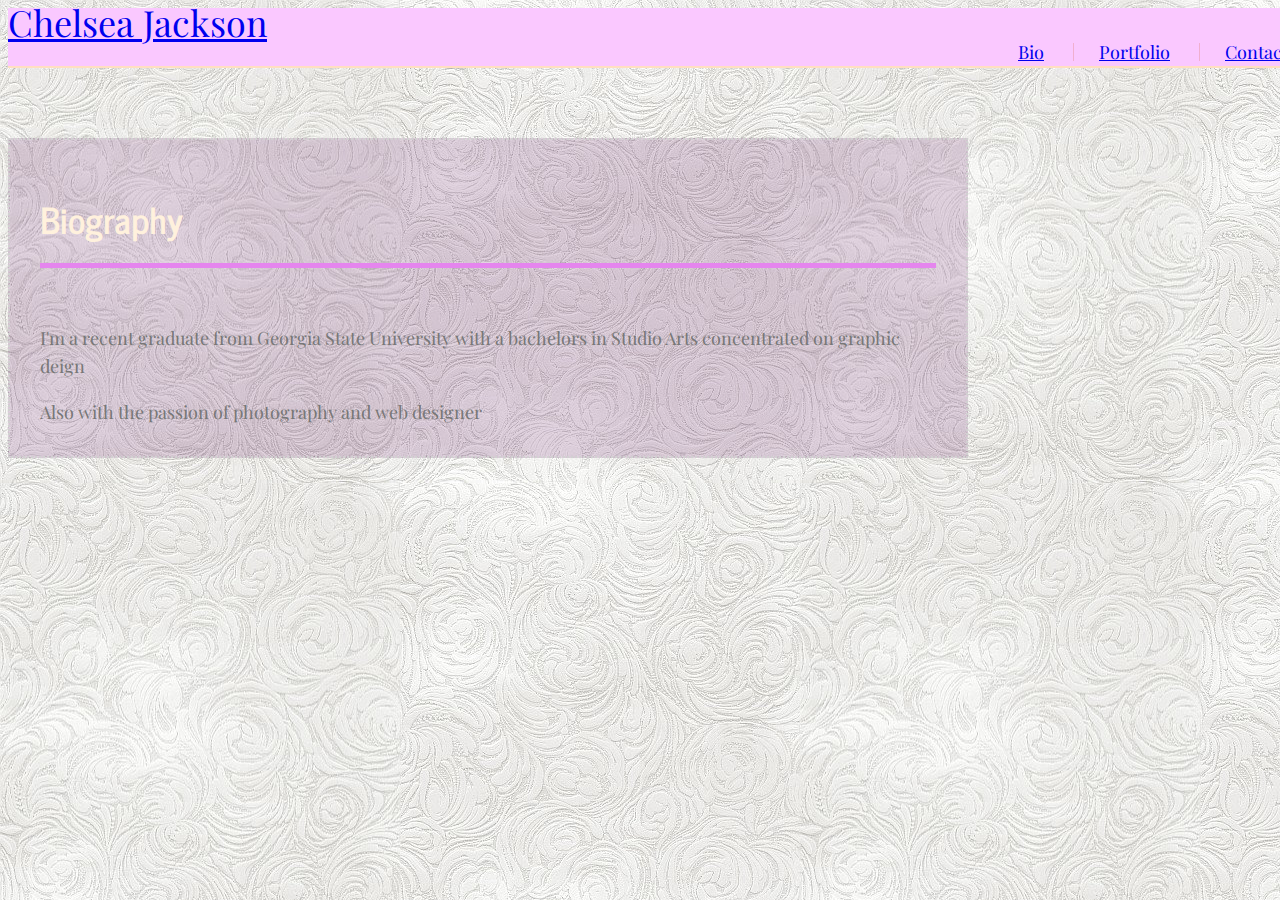
==== basic-bio.html @ b75c3d02 "added basic files" ====
<!DOCTYPE html>
<html lang="en">
<head>
  <meta charset="UTF-8">
  <meta name="viewport" content="width=device-width, initial-scale=1.0">
  <meta http-equiv="X-UA-Compatible" content="ie=edge">
  <title>Chelsea's Bio</title>
  <link href="https://fonts.googleapis.com/css?family=News+Cycle|Playfair+Display&display=swap" rel="stylesheet">
  <link rel="stylesheet" href="./css/style.css">
</head>
<body>
  <header id="header">
      <div class="box">
          <a href="basic-bio.html" id="me">Chelsea Jackson</a>
          <nav>
            <a href="basic-bio.html">Bio</a>
            <a href="portfolio.html">Portfolio</a>
            <a href="index.html">Contact</a>
          </nav>
        </div>
  </header>

  <div class="content">
    <section class="main">
      <h1>Biography</h1>
      <img src="" id="image-me">
      <p>I'm a recent graduate from Georgia State University with a bachelors in Studio Arts concentrated on graphic deign</p>
      <p>Also with the passion of photography and web designer</p>
    </section>
  </div>


</body>
</html>
---- css/style.css ----
body {
    font-family: 'Playfair Display', serif;
    line-height: 28px;
    font-size: 18px;
    color: #777777;
    background: url("./110099full\ \(1\).jpg");

}

* {
    box-sizing: border-box;
}

.container {
    width: 100%;
    max-width: 960px;
    margin: 0 auto;
    clear: both;
}
#me {
    font-family: 'Playfair Display', serif;
    font-size: 36px;
    padding-top: 50px;
}

h1,
h2,
h3,
p {
    margin-bottom: 10px;
}

p:last-child {
    margin-bottom: 0;
}

h1,
h2,
h3 {
    font-family: 'News Cycle', sans-serif;
    font-weight: 700;
    color: #fff1dd;
}

h1 {
    padding-bottom: 20px;
    font-size: 36px;
    line-height: 49px;
    border-bottom: 5px solid #e585ee;
}
h3 {

}

#header {
    position: fixed;
    z-index: 99;
    width: 100%;
    margin: 0 0 30px;
    overflow: auto;
    color: #fac8ff;
    background: #fac8ff;
    border-bottom: 2px solid rgb(255, 223, 193);
}

nav {
    float: right;
    margin-top: 30px;
}

nav a {
    display: inline-block;
    padding-left: 25px;
    margin-left: 25px;
    line-height: 18px;
    border-left: 1px solid rgb(240, 175, 207);
}

nav a:first-child {
    border-left: 0 none;
}

.content {
    padding-top: 130px;
    min-height: calc(100vh - 70px);
}

.main {
    float: left;
    width: 100%;
    max-width: 960px;
    padding: 30px;
    margin: 0 0 40px;
    background: rgba(126, 65, 126, 0.219);
    border: 2px dotted #d1d1d1;
}

#contact ul {
    margin-bottom: 10px;
}

#contact li {
    margin-bottom: 5px;
}

label,
input[type=text],
input[type=email],
textarea {
    display: block;
    width: 100%;
}

input[type=text],
input[type=email],
textarea {
    height: 35px;
    padding: 0 10px;
    font-size: 14px;
    border: 1px solid;
}

textarea {
    height: 100px;
}

input[type=submit] {
    padding: 10px 30px;
    font-size: 18px;
    color: #f8adff;
    cursor: pointer;
    background: #624664;
    border: 0 none;
}

.work {
    height: fit-content;
    width: fit-content;
    padding: 30px;
    margin: 0;
    background: rgba(126, 65, 126, 0.219);
    border: 2px dotted #d1d1d1;
}
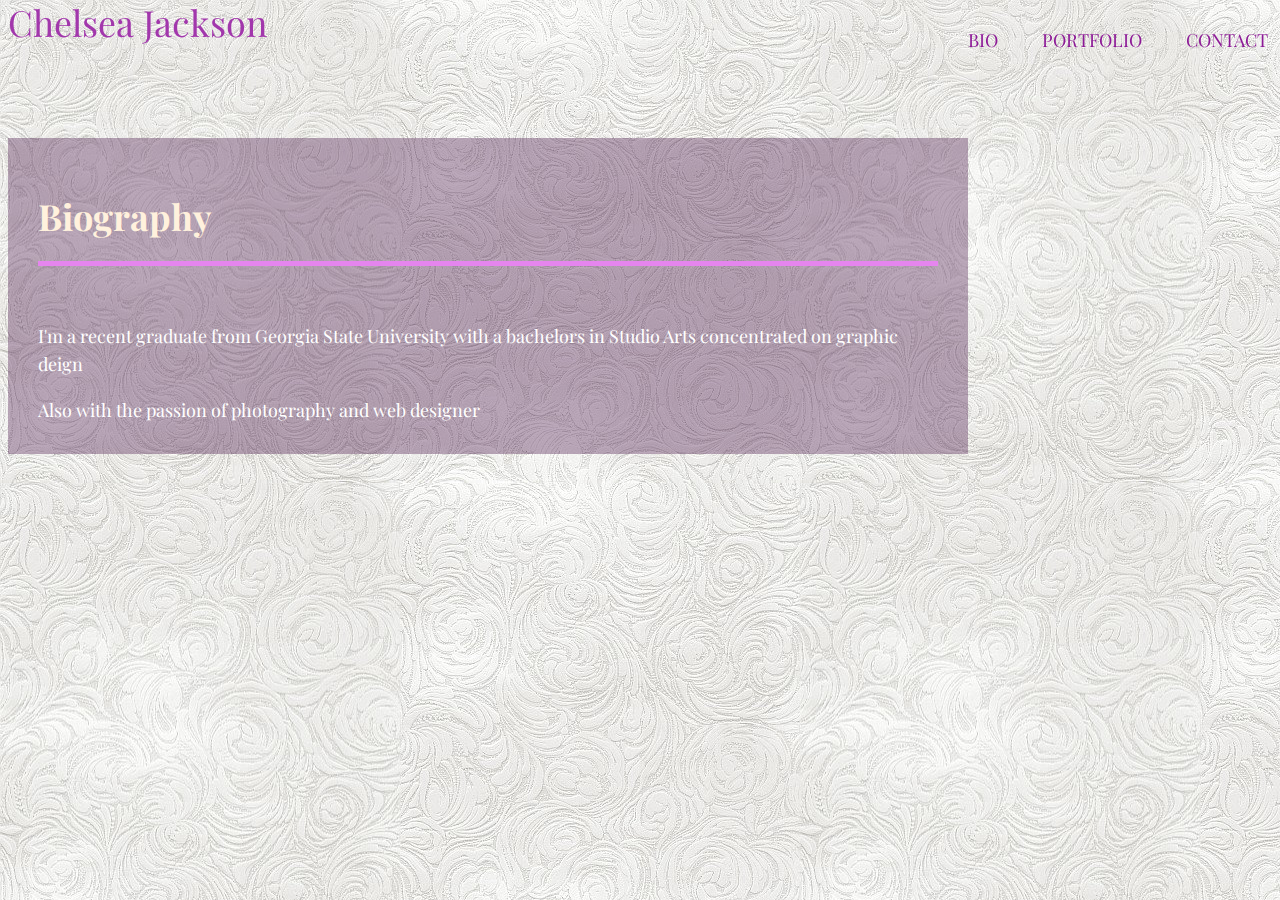
==== commit e8548301: "added more css and content to portfolio html, making each photo link enable" ====
--- a/basic-bio.html
+++ b/basic-bio.html
@@ -13,9 +13,11 @@
       <div class="box">
           <a href="basic-bio.html" id="me">Chelsea Jackson</a>
           <nav>
-            <a href="basic-bio.html">Bio</a>
-            <a href="portfolio.html">Portfolio</a>
-            <a href="index.html">Contact</a>
+            <ul class="nav-names">
+              <li><a href="basic-bio.html">BIO</a></li>
+              <li><a href="portfolio.html">PORTFOLIO</a></li>
+              <li><a href="index.html">CONTACT</a></li>
+            </ul>
           </nav>
         </div>
   </header>
--- a/css/style.css
+++ b/css/style.css
@@ -1,12 +1,10 @@
-body {
+html {
     font-family: 'Playfair Display', serif;
     line-height: 28px;
     font-size: 18px;
     color: #777777;
     background: url("./110099full\ \(1\).jpg");
-
 }
-
 * {
     box-sizing: border-box;
 }
@@ -20,7 +18,12 @@
 #me {
     font-family: 'Playfair Display', serif;
     font-size: 36px;
-    padding-top: 50px;
+    margin-top: 50px;
+    text-decoration: none;
+    color: #a237ac;
+}
+#me:hover {
+    border: 2px solid  rgb(255, 223, 193); 
 }
 
 h1,
@@ -37,7 +40,6 @@
 h1,
 h2,
 h3 {
-    font-family: 'News Cycle', sans-serif;
     font-weight: 700;
     color: #fff1dd;
 }
@@ -47,9 +49,7 @@
     font-size: 36px;
     line-height: 49px;
     border-bottom: 5px solid #e585ee;
-}
-h3 {
-
+    font-family: 'Playfair Display', serif;
 }
 
 #header {
@@ -58,26 +58,24 @@
     width: 100%;
     margin: 0 0 30px;
     overflow: auto;
-    color: #fac8ff;
-    background: #fac8ff;
-    border-bottom: 2px solid rgb(255, 223, 193);
+}
+nav {
+    list-style: none;
+    float: right;
+}
+.nav-names li {
+    display: inline-block;
 }
 
-nav {
-    float: right;
-    margin-top: 30px;
+.nav-names li a {
+    color: #8d1a97;
+    text-decoration: none;
+    padding: 5px 20px;
+    font-size: 18px;
 }
 
-nav a {
-    display: inline-block;
-    padding-left: 25px;
-    margin-left: 25px;
-    line-height: 18px;
-    border-left: 1px solid rgb(240, 175, 207);
-}
-
-nav a:first-child {
-    border-left: 0 none;
+.nav-names li a:hover {
+    border: 2px solid  rgb(255, 223, 193);
 }
 
 .content {
@@ -89,12 +87,14 @@
     float: left;
     width: 100%;
     max-width: 960px;
+    height: fit-content;
     padding: 30px;
     margin: 0 0 40px;
-    background: rgba(126, 65, 126, 0.219);
-    border: 2px dotted #d1d1d1;
+    background: rgba(95, 49, 95, 0.418);
 }
-
+.main-section {
+    margin-top: 100px;
+}
 #contact ul {
     margin-bottom: 10px;
 }
@@ -138,6 +138,40 @@
     width: fit-content;
     padding: 30px;
     margin: 0;
-    background: rgba(126, 65, 126, 0.219);
-    border: 2px dotted #d1d1d1;
-}+    background: rgba(95, 49, 95, 0.418);
+}
+#trivia {
+    height: 35vh;
+}
+#psychic {
+    height: 35vh;
+}
+#train-schedule {
+    height: 35vh;
+}
+#crystal {
+    height: 35vh;
+}
+#powerful {
+    height: 35vh;
+}
+#negotiator {
+    height: 35vh;
+}
+p {
+    color: rgb(255, 255, 255);
+}
+@media (max-width: 960px) {
+  }
+  
+  @media screen and (max-width: 768px) {
+    #header {
+     float: left;
+    }
+  }
+  
+  @media (max-width: 560px) {
+    #header {
+      float: left;
+    }
+  }